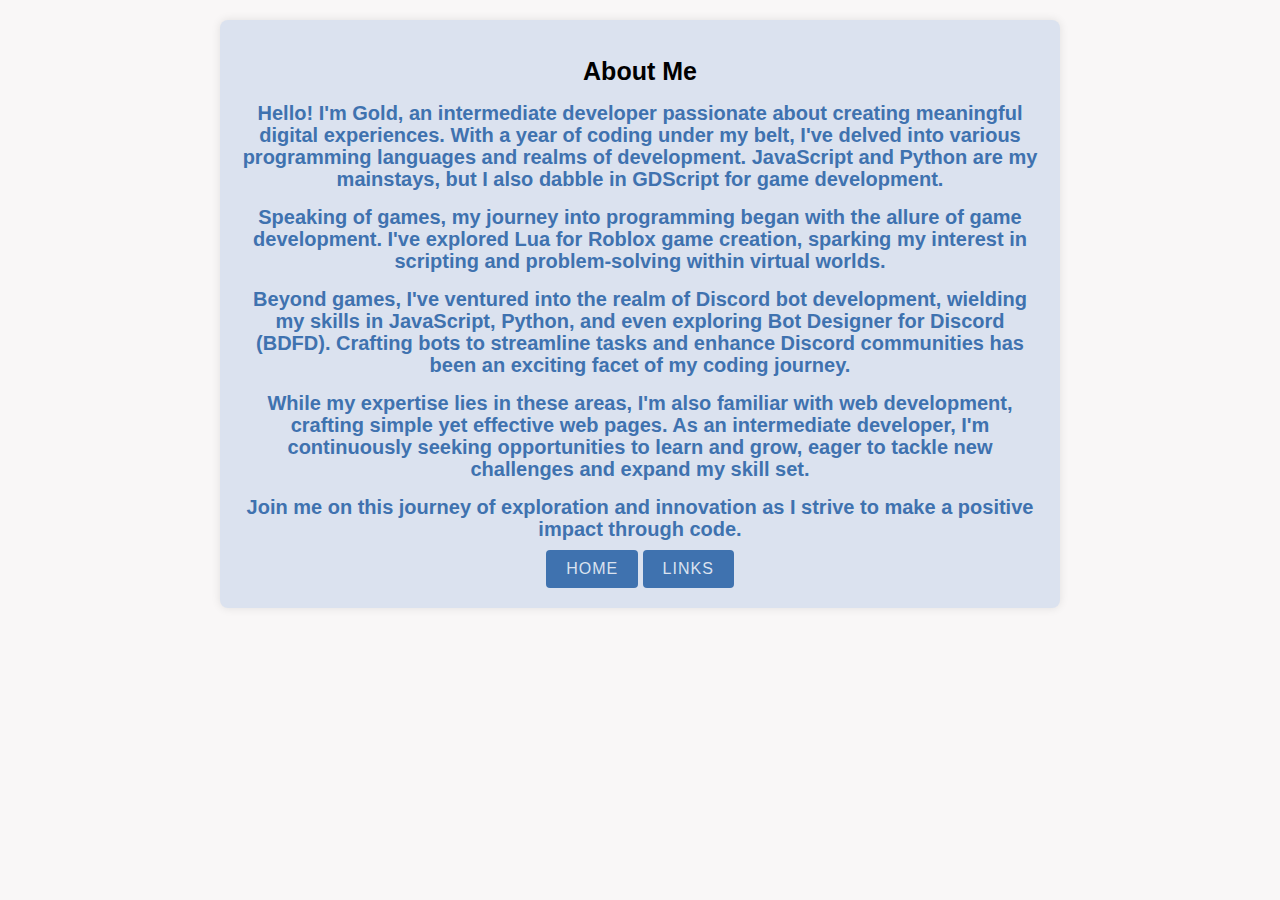
==== pages/about.html @ f4325786 "Add files via upload" ====
<!DOCTYPE html>
<html lang="en">
  <head>
    <meta charset="UTF-8" />
    <meta name="viewport" content="width=device-width, initial-scale=1.0" />
    <meta name="description" content="Portfolio website for a man named gold" />
    <title>gold - about</title>
    <link rel="stylesheet" href="/style.css" />
  </head>
  <body>
    <div class="container">
      <div class="image-container" id="imageContainer"></div>
      <h1>About Me</h1>
      <p>
        <em
          >Hello! I'm Gold, an intermediate developer passionate about creating
          meaningful digital experiences. With a year of coding under my belt,
          I've delved into various programming languages and realms of
          development. JavaScript and Python are my mainstays, but I also dabble
          in GDScript for game development.</em
        >
      </p>
      <p>
        <em
          >Speaking of games, my journey into programming began with the allure
          of game development. I've explored Lua for Roblox game creation,
          sparking my interest in scripting and problem-solving within virtual
          worlds.</em
        >
      </p>
      <p>
        <em
          >Beyond games, I've ventured into the realm of Discord bot
          development, wielding my skills in JavaScript, Python, and even
          exploring Bot Designer for Discord (BDFD). Crafting bots to streamline
          tasks and enhance Discord communities has been an exciting facet of my
          coding journey.</em
        >
      </p>
      <p>
        <em
          >While my expertise lies in these areas, I'm also familiar with web
          development, crafting simple yet effective web pages. As an
          intermediate developer, I'm continuously seeking opportunities to
          learn and grow, eager to tackle new challenges and expand my skill
          set.</em
        >
      </p>
      <p>
        <em
          >Join me on this journey of exploration and innovation as I strive to
          make a positive impact through code.</em
        >
      </p>
      <div class="button-container">
        <a href="/index.html"><button>Home</button></a>
        <a href="./links.html"><button>Links</button></a>
      </div>
    </div>
  </body>
</html>
---- style.css ----
body {
    font-family: Arial, sans-serif;
    margin: 0;
    padding: 0;
    background-color: #F9F7F7;
}
.container {
    max-width: 800px;
    margin: 20px auto;
    padding: 20px;
    background-color: #DBE2EF;
    border-radius: 8px;
    box-shadow: 0 0 10px rgba(0, 0, 0, 0.1);
}
h1 {
    text-align: center;
    margin-bottom: 0px;
    font-size: 25px;
}
.image-container {
    text-align: center;
    margin-bottom: 10px;
}
img {
    max-width: 55%;
    height: auto;
    border-radius: 80px;
    box-shadow: 0 0 10px rgba(0, 0, 0, 0.1);
    margin: 0 auto;
    display: block;
    padding: 10px;
    background-color: #3F72AF;
    border: 1px solid #3F72AF;
    box-sizing: border-box;
}
button {
    padding: 10px 20px;
    font-size: 16px;
    border: none;
    border-radius: 4px;
    background-color: #3F72AF;
    color: #DBE2EF;
    cursor: pointer;
    outline: #DBE2EF;
    letter-spacing: 1px;
    text-transform: uppercase;
}
button:hover {
    background-color: #ffffff;
}
.button-container {
    text-align: center;
  }
p {
    text-align: center;
    margin-bottom: 10px;
    font-size: 16px;
    line-height: 0.5;
    color: rgb(146, 201, 255)000;
}
em {
    font-style: normal;
    font-weight: 600;
    font-size: 20px;
    line-height: 1.1;
    color: #3F72AF;
    font-family: 'Poppins', sans-serif;
}
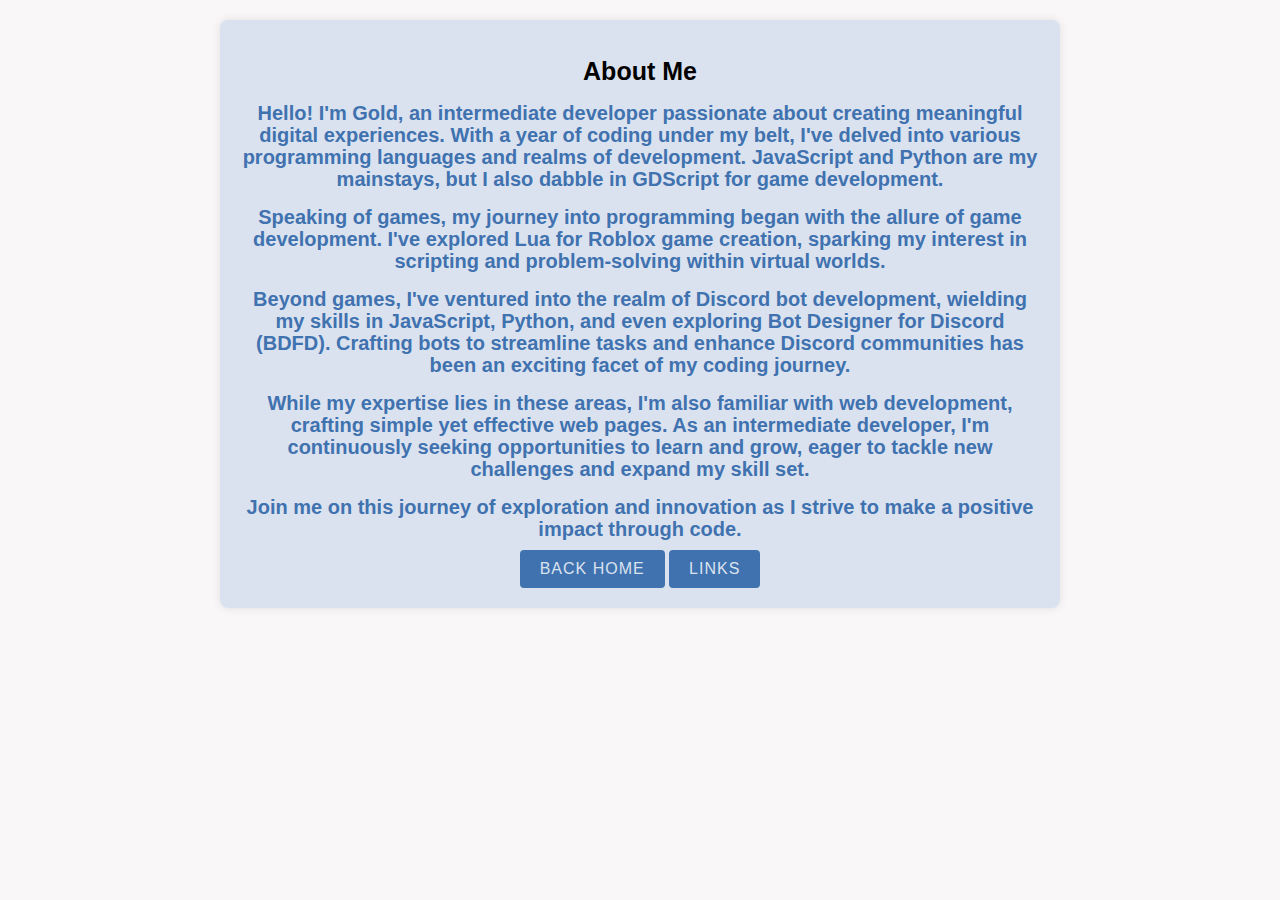
==== commit c1bc1086: "Update about.html" ====
--- a/pages/about.html
+++ b/pages/about.html
@@ -5,7 +5,7 @@
     <meta name="viewport" content="width=device-width, initial-scale=1.0" />
     <meta name="description" content="Portfolio website for a man named gold" />
     <title>gold - about</title>
-    <link rel="stylesheet" href="/style.css" />
+    <link rel="stylesheet" href="../style.css" />
   </head>
   <body>
     <div class="container">
@@ -53,7 +53,7 @@
         >
       </p>
       <div class="button-container">
-        <a href="/index.html"><button>Home</button></a>
+        <a href="/stuff"><button>back Home</button></a>
         <a href="./links.html"><button>Links</button></a>
       </div>
     </div>
